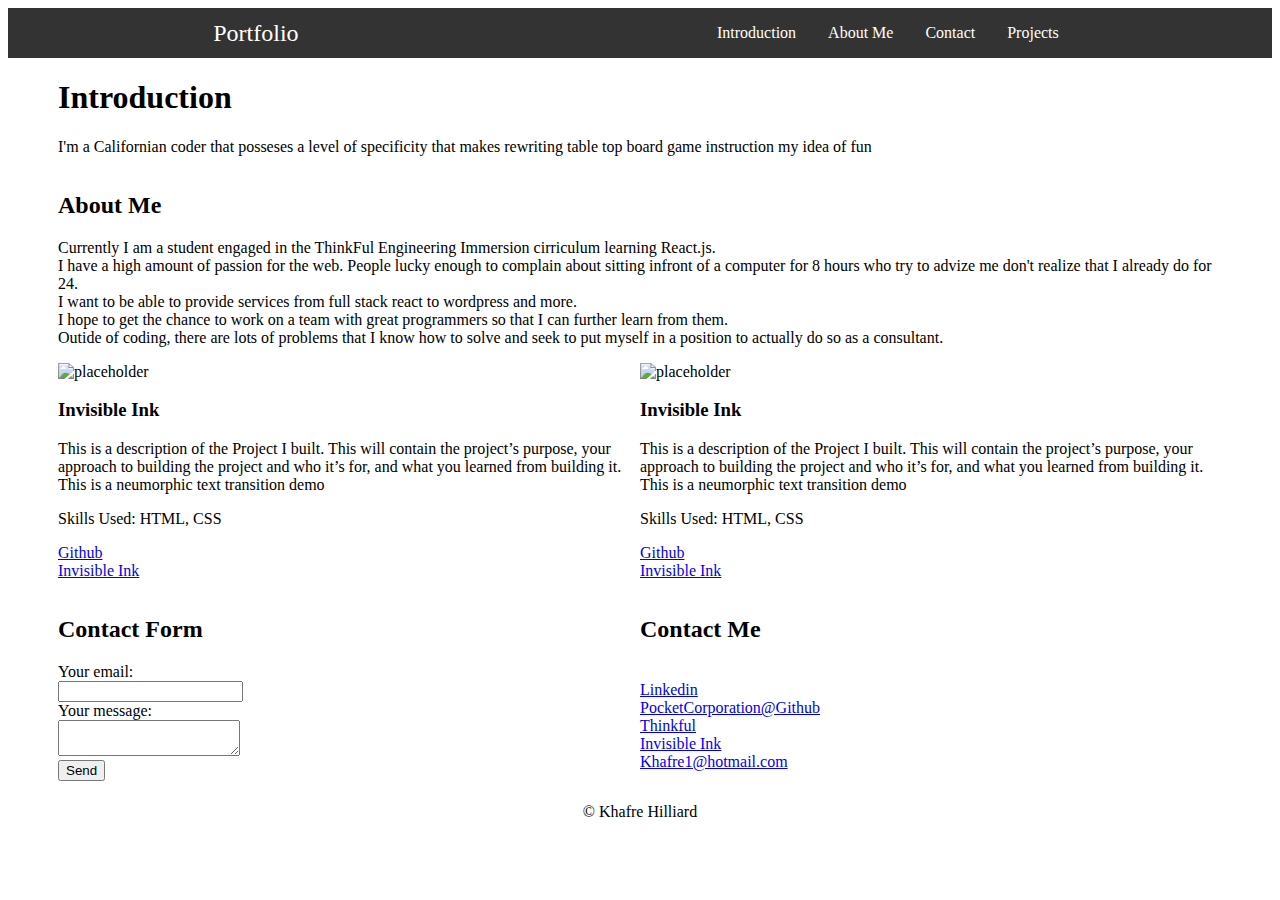
==== index.html @ f21a72e6 "Update index.html" ====
<!DOCTYPE html>
<html lang="en">
  <head>
    <meta charset="UTF-8" />
    <meta http-equiv="X-UA-Compatible" content="IE=edge" />
    <meta name="viewport" content="width=device-width, initial-scale=1.0" />
    <link rel="stylesheet" href="style.css">
    
    <title>Portfolio</title>
  </head>
  <body >
    <header>
      <nav class="navbar" >
        <div class="brand-title">Portfolio</div>
        <a href="#" class="toggle-button">
          <span class="bar"></span>
          <span class="bar"></span>
          <span class="bar"></span>
        </a>
        <div class="navbar-links">
          <ul >
            <li >
              <a href="#introduction">Introduction</a>
            </li>
            <li >
              <a  href="#about">About Me</a>
            </li>
            <li >
              <a href="#contact">Contact</a>
            </li>
            <li >
              <a href="#projects">Projects</a>
            </li>
          </ul>
        </div>
      </nav>
    </header>

    
    <main>
      <section class="group">
        <div class="item">
        <h1 id="#introduction">Introduction</h1>
        <p>
          I'm a Californian coder that posseses a level of specificity that makes rewriting table top board game instruction my idea of fun
        </p>
        </div>
      </section>
    
    <section class="group">
      <div class="item">
      <h2 id="#about">About Me</h2>
      <p>
        Currently I am a student engaged in the ThinkFul Engineering Immersion cirriculum learning React.js.<br>
        I have a high amount of passion for the web.
        People lucky enough to complain about sitting infront of a computer for 8 hours who try to advize me don't realize that I already do for 24.<br>
        I want to be able to provide services from full stack react to wordpress and more. <br>
        I hope to get the chance to work on a team with great programmers so that I can further learn from them.<br>
        Outide of coding, there are lots of problems that I know how to solve and seek to put myself in a position to actually do so as a consultant.
      </p>
      </div>
    </section>
    
    
    <section class="group">
      
      <article class="pro item" id="projects">
        <img src="placeholder.png" alt="placeholder">
        <h3>Invisible Ink</h3>
        <p>This is a description of the Project I built. This will contain the project’s purpose, your approach to building the project and who it’s for, and what you learned from building it.
          This is a neumorphic text transition demo</p>
          <p>Skills Used: HTML, CSS</p>
          <a href="https://github.com/PocketCorporation/InvisibleInk ">Github</a><br/>
          <a href="https://pocketcorporation.github.io/InvisibleInk/">Invisible Ink</a>
        </p>
     
      </article>

      <article class="pro item" >
        <img src="placeholder.png" alt="placeholder">
        <h3>Invisible Ink</h3>
        <p>This is a description of the Project I built. This will contain the project’s purpose, your approach to building the project and who it’s for, and what you learned from building it.
          This is a neumorphic text transition demo</p>
          <p>Skills Used: HTML, CSS</p>
          <a href="https://github.com/PocketCorporation/InvisibleInk ">Github</a><br/>
          <a href="https://pocketcorporation.github.io/InvisibleInk/">Invisible Ink</a>
        </p>
      
      </article>
    </section>
    
    <section id="contact" class="group">

      <div class="item">
        <h2 id="#contact">Contact Form</h2>
        <form action="https://formspree.io/f/xnqoedaq" method="POST">
          <label>
            Your email:
            <br>
            <input type="email" name="_replyto" />
          </label><br>
          <label>
            Your message:
            <br>
            <textarea name="message"></textarea>
          </label>
  
          <!-- your other form fields go here -->
          <br>
          <button type="submit">Send</button>
        </form>
      </div>

      <div class="item">
      <h2>Contact Me</h2>
      <p><br>
          <!-- the linkedin profile url is a www.link. I tried adding the 'https://' link before, or maybe this is the edit, but it didn't work at the time.-->
      <a href="https://linkedin.com/in/khafrehilliard" target = "_blank">Linkedin</a><br>
          <a href="https://github.com/PocketCorporation">PocketCorporation@Github</a><br>
          <a href="https://pocketcorporation.github.io/Thinkful/">Thinkful</a><br>
      <a href="https://pocketcorporation.github.io/InvisibleInk/">Invisible Ink</a><br>
          <a href="mailto:khafre1@hotmail.com">Khafre1@hotmail.com</a></p>
        </div>
      </section>
   
    </main>
    <!-- modify this form HTML and place wherever you want your form -->
    <footer>
      <p>© Khafre Hilliard</p>
    </footer>
  
    <script src="app.js"></script>
  </body>
</html>
---- style.css ----
.navbar{
    display: flex;
    justify-content: Space-around;
    align-items: center;
    background-color: #333;
    color: white;
    
}

.brand-title{
    font-size: 1.5rem;
    margin: .5rem;
}

.navbar-links ul {
    margin: 0;
    padding: 0;
    display: flex;
}

.navbar-links li {
    list-style: none;
}

.navbar-links li a {
    text-decoration: none;
    color: white;
    padding: 1rem;
    display: block;
}

.navbar-links li:hover {
    background-color: #555;
}

.toggle-button{
    position: absolute;
    top: .75rem;
    right: 1rem;
    display: none;
    flex-direction: column;
    justify-content: space-between;
    width: 30px;
    height: 21px;
}

.toggle-button .bar {
    height: 3px;
    width: 100%;
    background-color: white;
    border-radius: 10px;
}

@media (max-width: 600px) {
    .toggle-button {
        display: flex;
    }

    .navbar-links{
        display: none;
        width: 100%;
    }

    .navbar {
        flex-direction: column;
        align-items: flex-start;
    }

    .navbar-links ul {
        width: 100%;
        flex-direction: column;
    }

    .navbar-links li {
        text-align: center;
    }

    .navbar-links li a {
        padding: .5rem 1 rem
    }

    .navbar-links.active{
        display:flex;
    }
}

.group {
    display: flex;
    flex-direction: column;
    margin: auto;
    margin-left: 20px;
    margin-right: 20px;
}

.item{
    flex: 1;
    text-align: center;
}


@media (min-width: 600px) {
    

    .group {
        margin-left: 50px;
        margin-right: 50px;
        flex-direction: row;
       
    }

    .item{
        text-align: left;
    }
}

footer{
    text-align: center;
}

.group img{
    width: 80%;
    
}
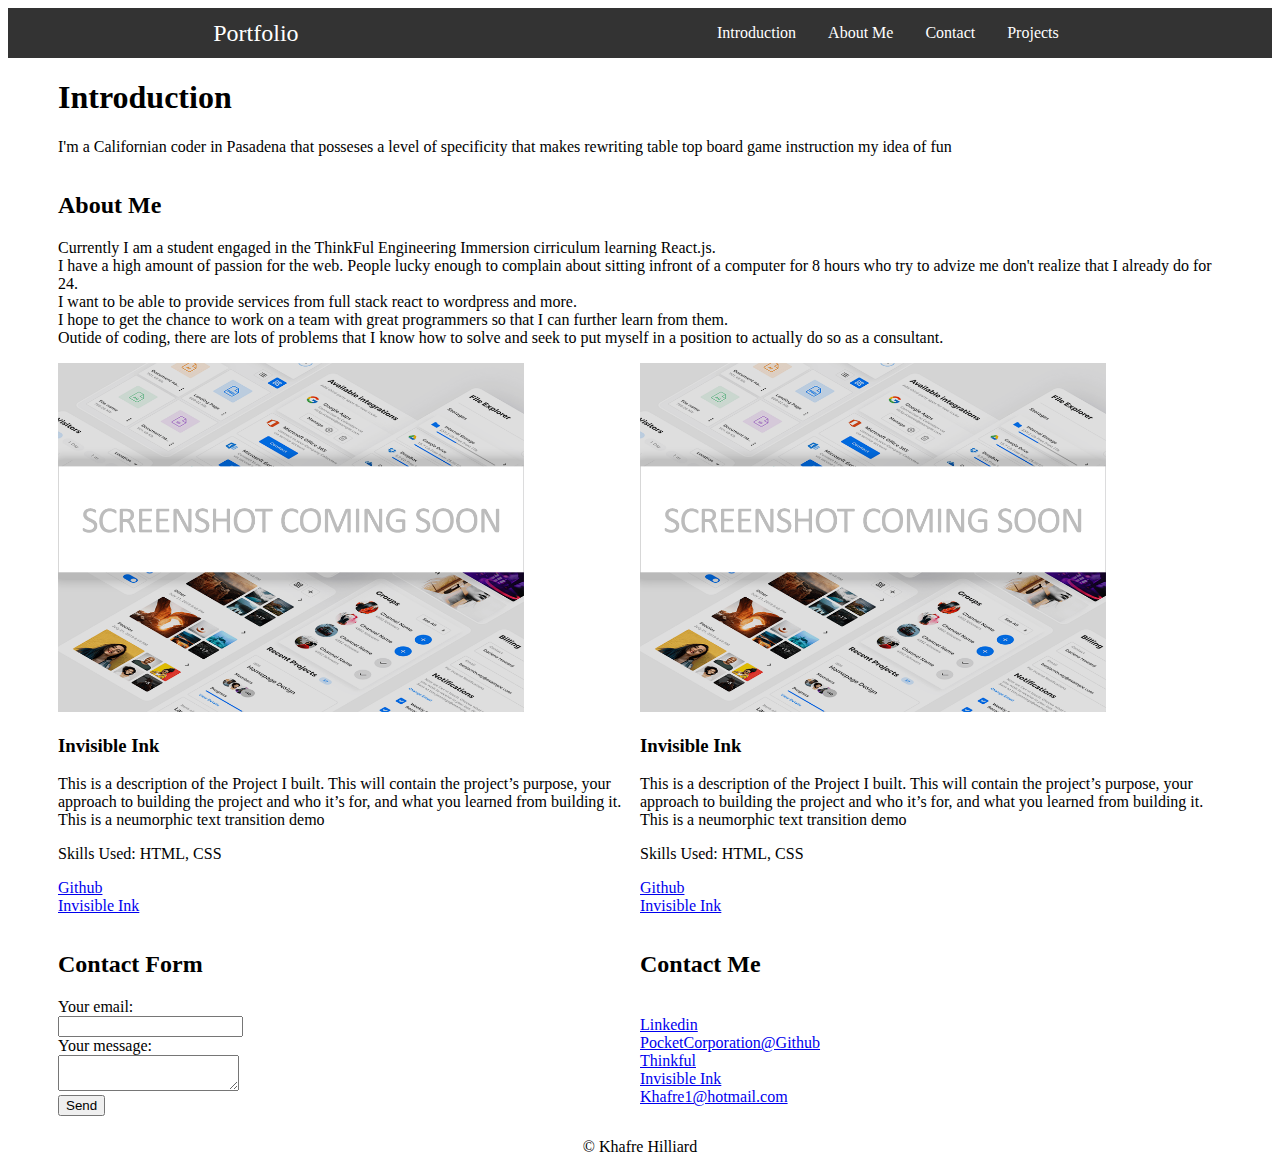
==== commit 58eb775d: "Update index.html" ====
--- a/index.html
+++ b/index.html
@@ -42,7 +42,7 @@
         <div class="item">
         <h1 id="#introduction">Introduction</h1>
         <p>
-          I'm a Californian coder that posseses a level of specificity that makes rewriting table top board game instruction my idea of fun
+          I'm a Californian coder in Pasadena that posseses a level of specificity that makes rewriting table top board game instruction my idea of fun
         </p>
         </div>
       </section>
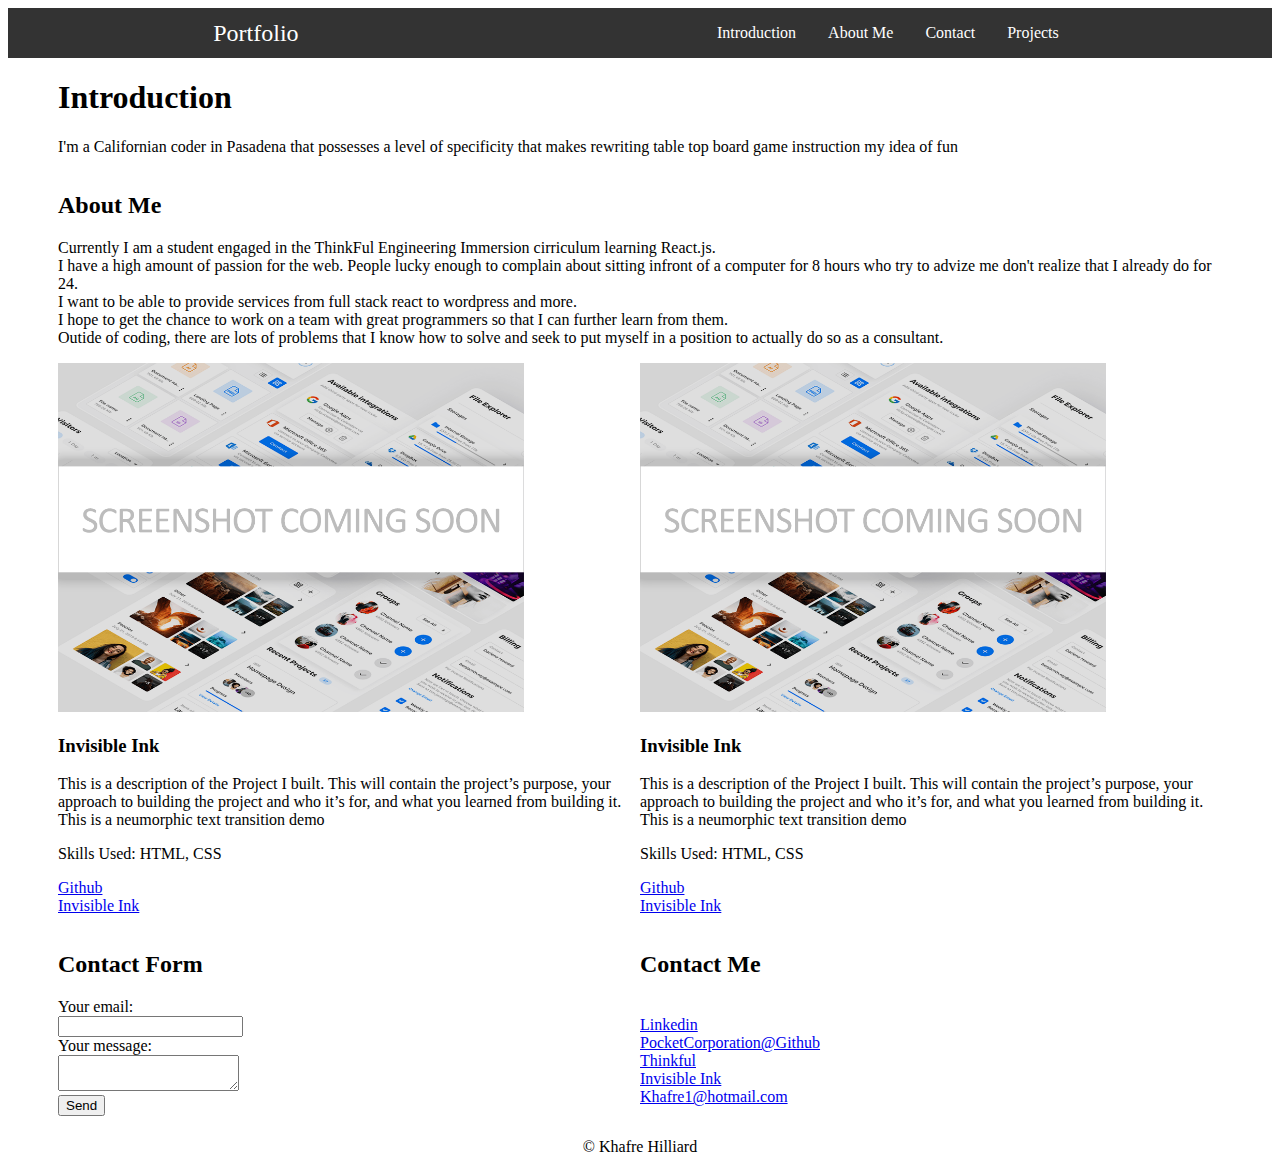
==== commit fe8abf1d: "Update index.html" ====
--- a/index.html
+++ b/index.html
@@ -42,7 +42,7 @@
         <div class="item">
         <h1 id="#introduction">Introduction</h1>
         <p>
-          I'm a Californian coder in Pasadena that posseses a level of specificity that makes rewriting table top board game instruction my idea of fun
+          I'm a Californian coder in Pasadena that possesses a level of specificity that makes rewriting table top board game instruction my idea of fun
         </p>
         </div>
       </section>
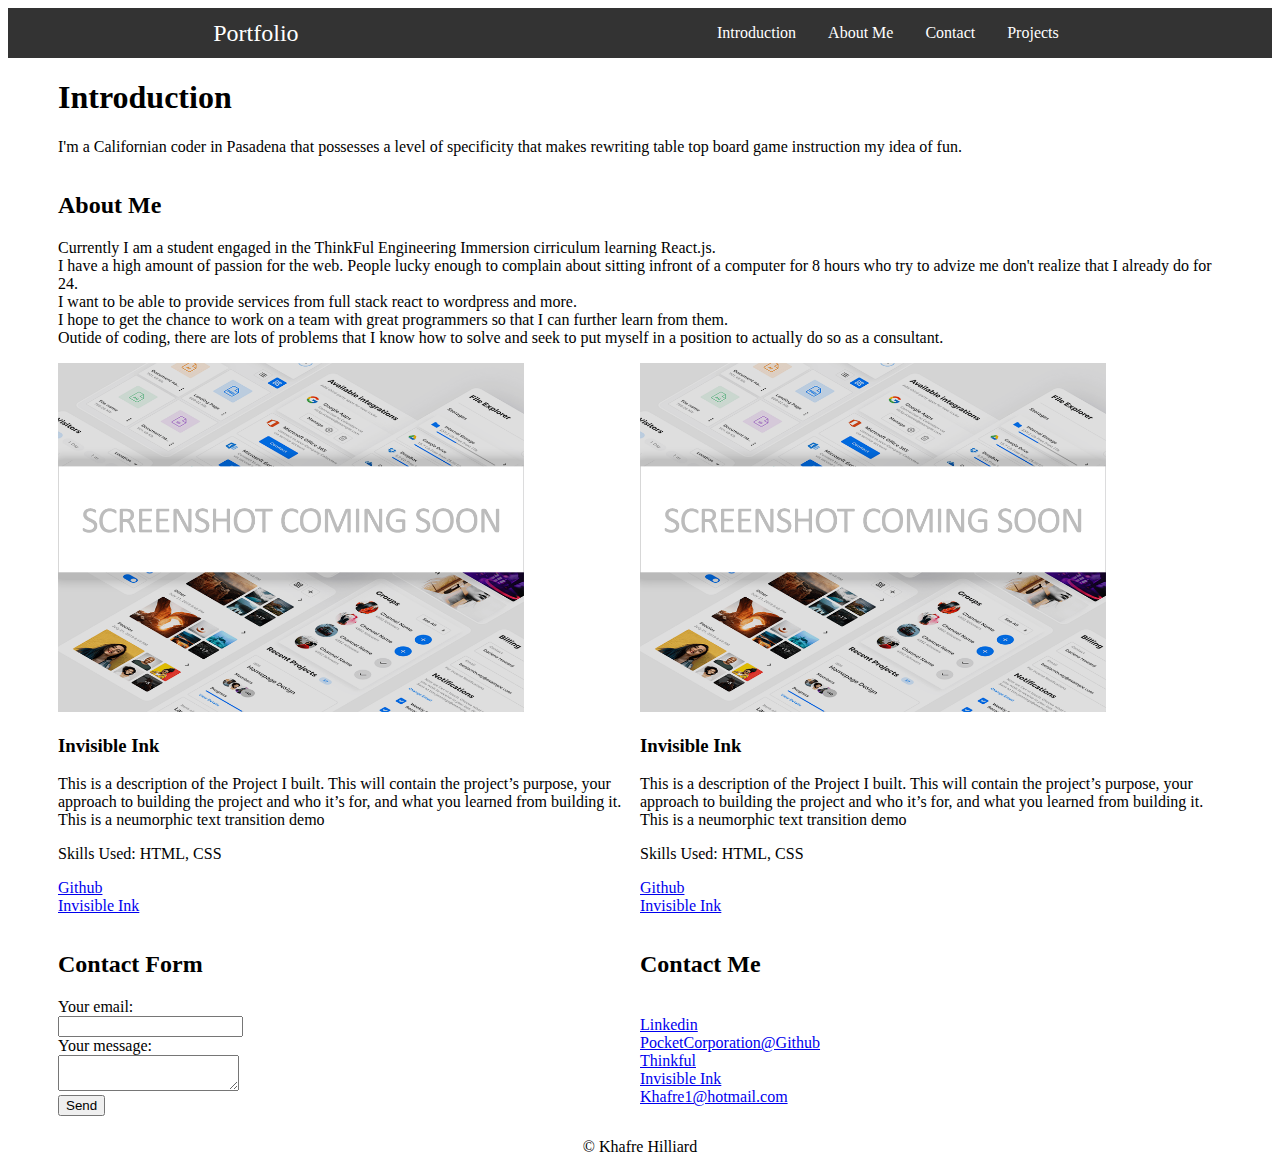
==== commit 71fff931: "Update index.html" ====
--- a/index.html
+++ b/index.html
@@ -42,7 +42,7 @@
         <div class="item">
         <h1 id="#introduction">Introduction</h1>
         <p>
-          I'm a Californian coder in Pasadena that possesses a level of specificity that makes rewriting table top board game instruction my idea of fun
+          I'm a Californian coder in Pasadena that possesses a level of specificity that makes rewriting table top board game instruction my idea of fun.
         </p>
         </div>
       </section>
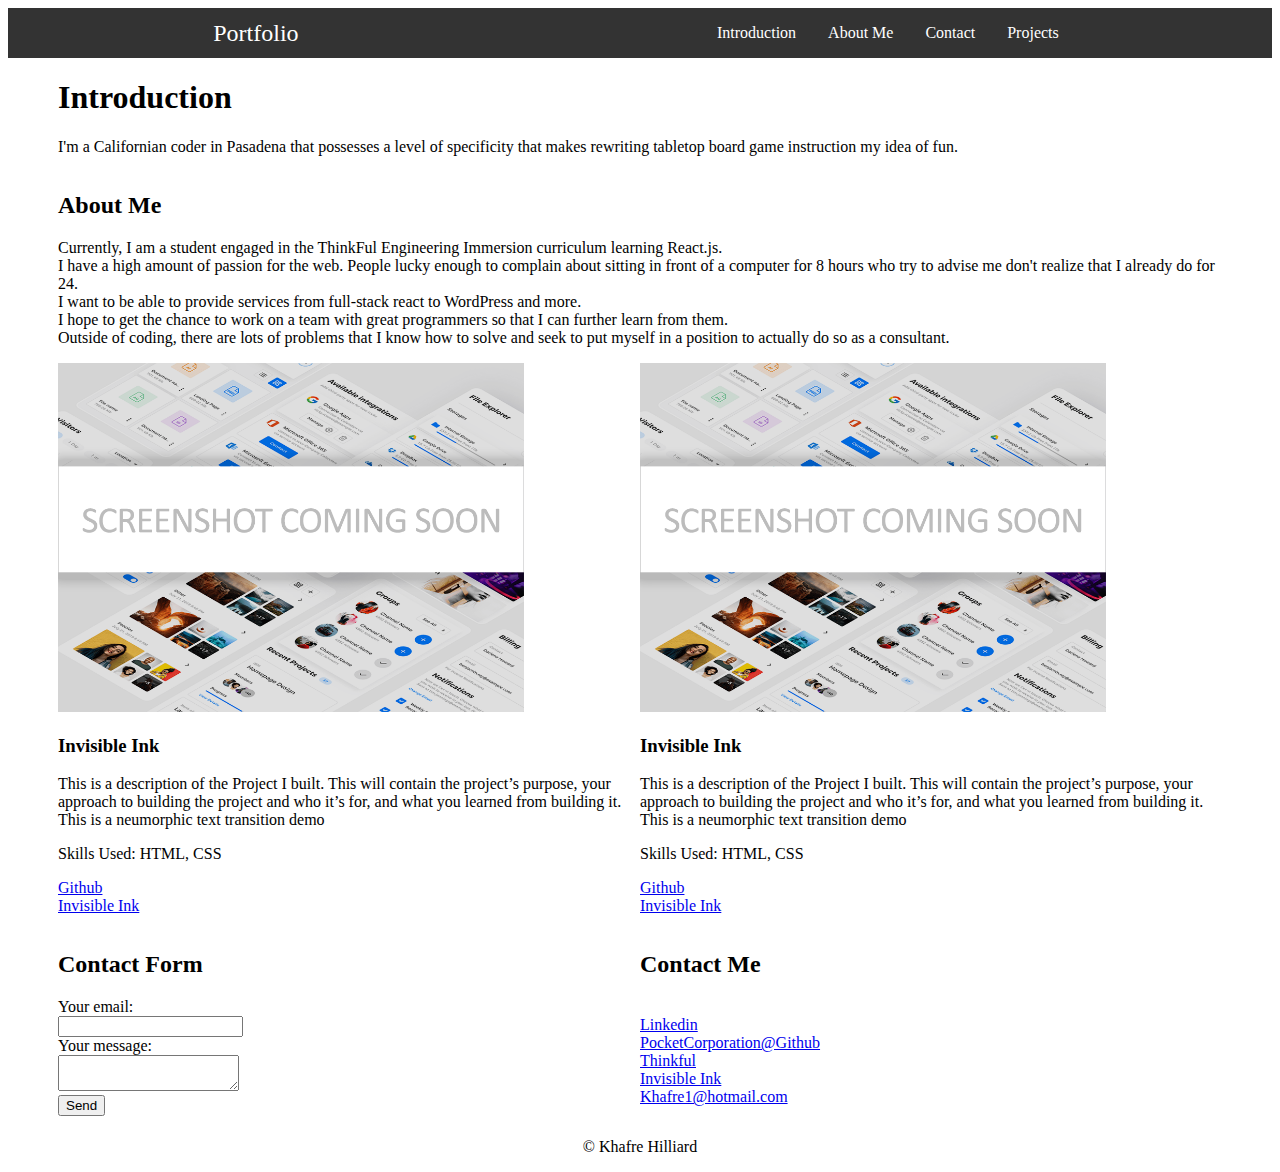
==== commit 5e233667: "Update index.html" ====
--- a/index.html
+++ b/index.html
@@ -42,7 +42,7 @@
         <div class="item">
         <h1 id="#introduction">Introduction</h1>
         <p>
-          I'm a Californian coder in Pasadena that possesses a level of specificity that makes rewriting table top board game instruction my idea of fun.
+          I'm a Californian coder in Pasadena that possesses a level of specificity that makes rewriting tabletop board game instruction my idea of fun.
         </p>
         </div>
       </section>
@@ -51,12 +51,12 @@
       <div class="item">
       <h2 id="#about">About Me</h2>
       <p>
-        Currently I am a student engaged in the ThinkFul Engineering Immersion cirriculum learning React.js.<br>
+        Currently, I am a student engaged in the ThinkFul Engineering Immersion curriculum learning React.js.<br>
         I have a high amount of passion for the web.
-        People lucky enough to complain about sitting infront of a computer for 8 hours who try to advize me don't realize that I already do for 24.<br>
-        I want to be able to provide services from full stack react to wordpress and more. <br>
+        People lucky enough to complain about sitting in front of a computer for 8 hours who try to advise me don't realize that I already do for 24.<br>
+        I want to be able to provide services from full-stack react to WordPress and more. <br>
         I hope to get the chance to work on a team with great programmers so that I can further learn from them.<br>
-        Outide of coding, there are lots of problems that I know how to solve and seek to put myself in a position to actually do so as a consultant.
+        Outside of coding, there are lots of problems that I know how to solve and seek to put myself in a position to actually do so as a consultant.
       </p>
       </div>
     </section>
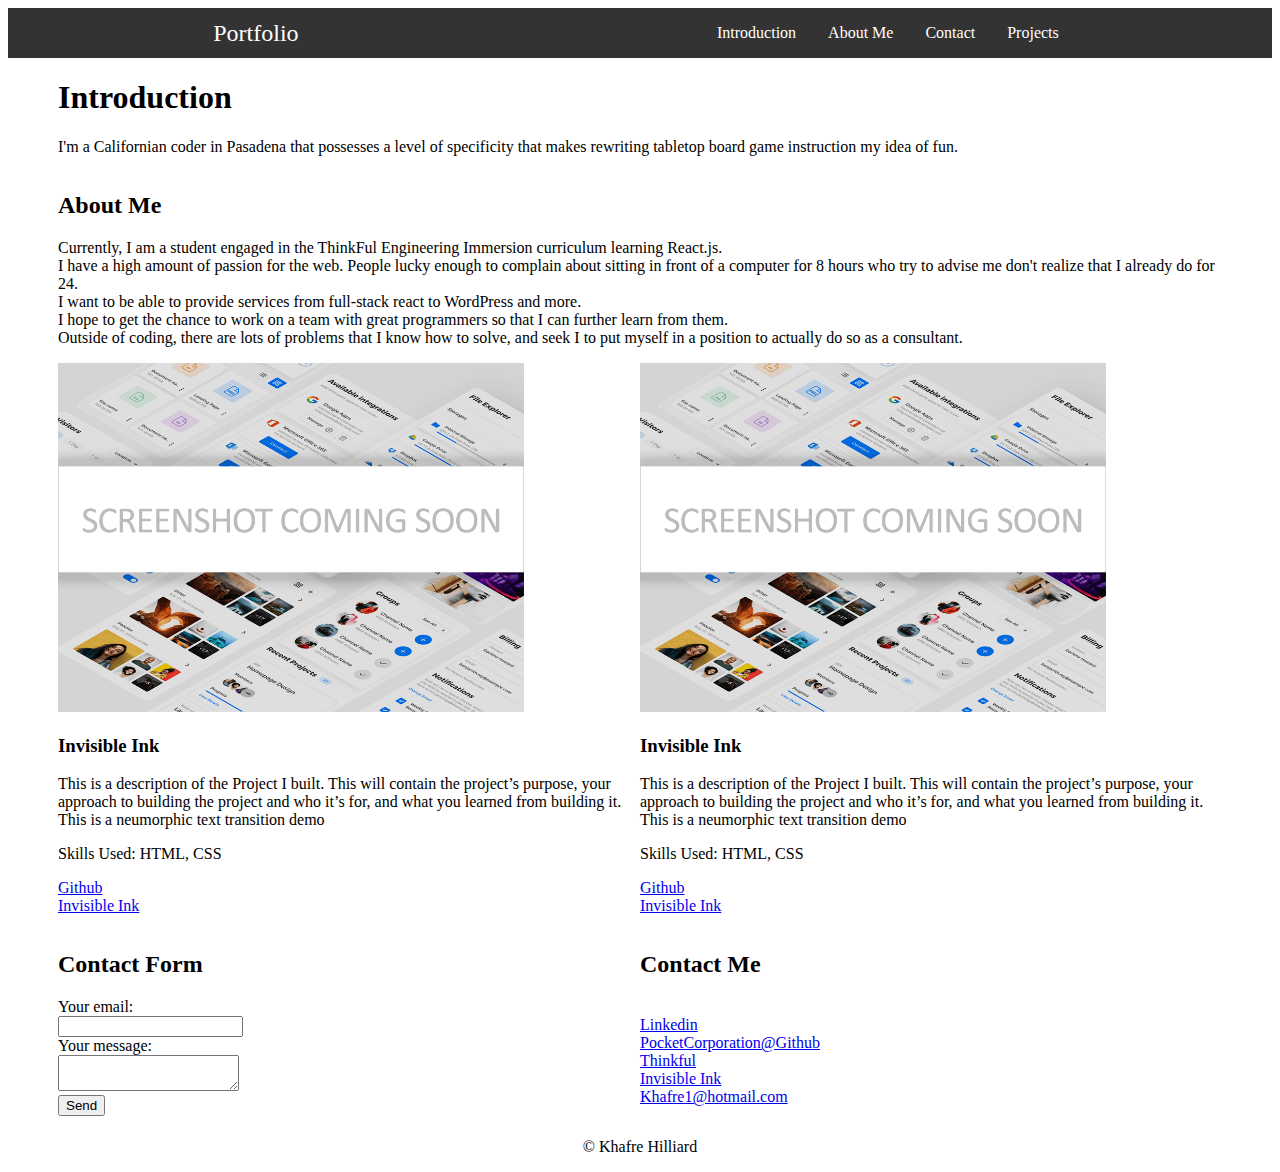
==== commit 34e4b577: "Update index.html" ====
--- a/index.html
+++ b/index.html
@@ -56,7 +56,7 @@
         People lucky enough to complain about sitting in front of a computer for 8 hours who try to advise me don't realize that I already do for 24.<br>
         I want to be able to provide services from full-stack react to WordPress and more. <br>
         I hope to get the chance to work on a team with great programmers so that I can further learn from them.<br>
-        Outside of coding, there are lots of problems that I know how to solve and seek to put myself in a position to actually do so as a consultant.
+        Outside of coding, there are lots of problems that I know how to solve, and seek I to put myself in a position to actually do so as a consultant.
       </p>
       </div>
     </section>
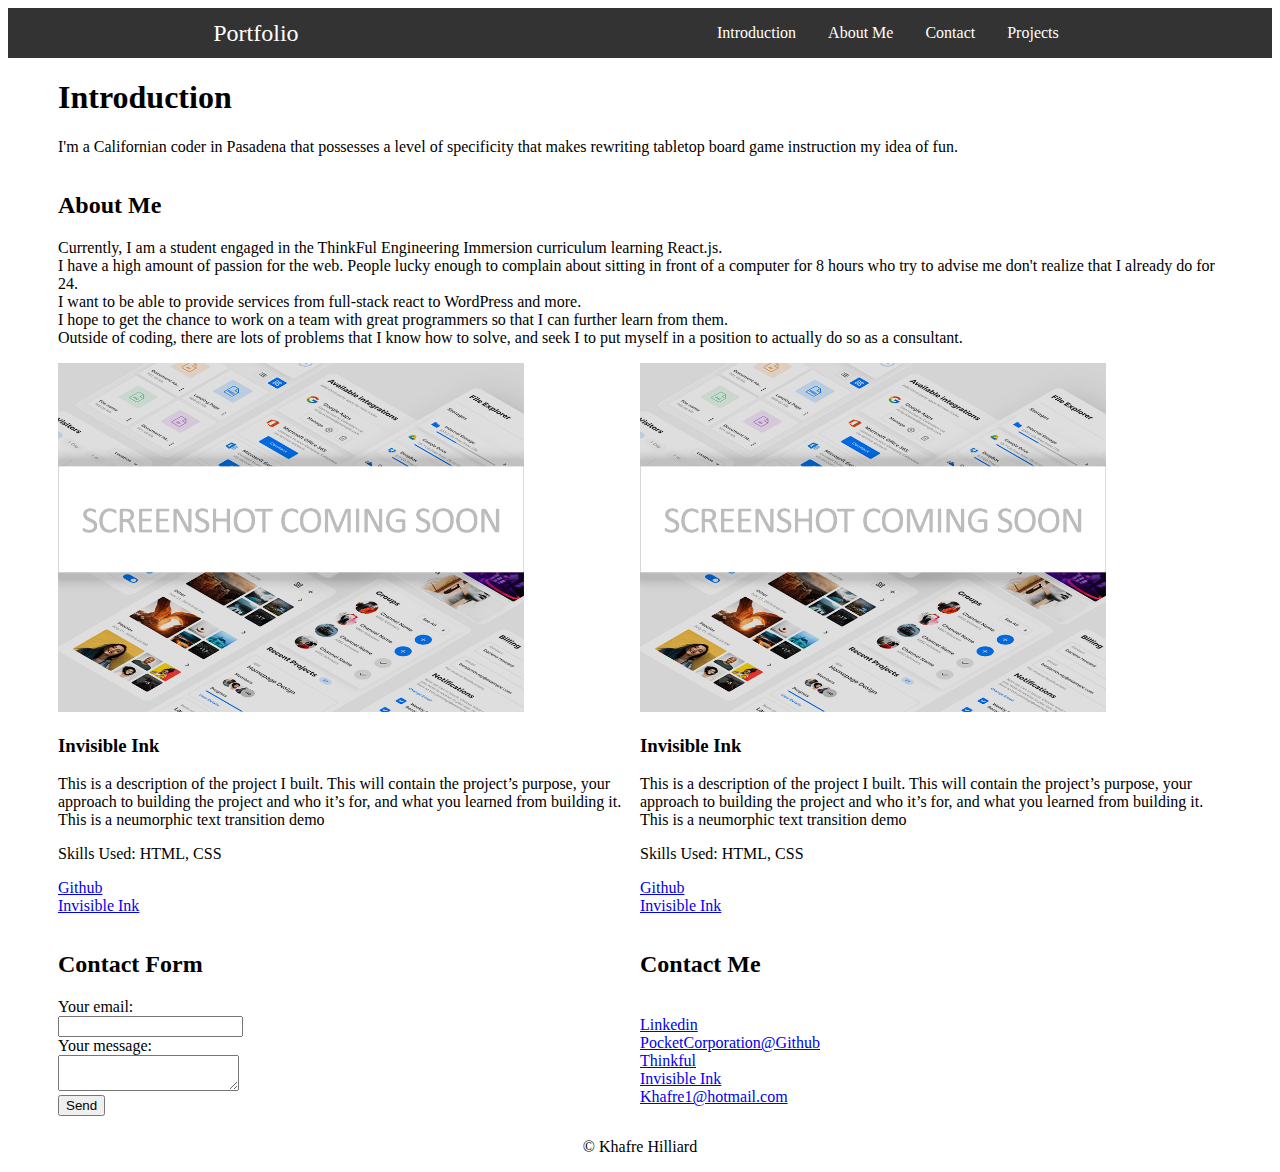
==== commit 012a40ba: "Update index.html" ====
--- a/index.html
+++ b/index.html
@@ -67,7 +67,7 @@
       <article class="pro item" id="projects">
         <img src="placeholder.png" alt="placeholder">
         <h3>Invisible Ink</h3>
-        <p>This is a description of the Project I built. This will contain the project’s purpose, your approach to building the project and who it’s for, and what you learned from building it.
+        <p>This is a description of the project I built. This will contain the project’s purpose, your approach to building the project and who it’s for, and what you learned from building it.
           This is a neumorphic text transition demo</p>
           <p>Skills Used: HTML, CSS</p>
           <a href="https://github.com/PocketCorporation/InvisibleInk ">Github</a><br/>
@@ -79,7 +79,7 @@
       <article class="pro item" >
         <img src="placeholder.png" alt="placeholder">
         <h3>Invisible Ink</h3>
-        <p>This is a description of the Project I built. This will contain the project’s purpose, your approach to building the project and who it’s for, and what you learned from building it.
+        <p>This is a description of the project I built. This will contain the project’s purpose, your approach to building the project and who it’s for, and what you learned from building it.
           This is a neumorphic text transition demo</p>
           <p>Skills Used: HTML, CSS</p>
           <a href="https://github.com/PocketCorporation/InvisibleInk ">Github</a><br/>
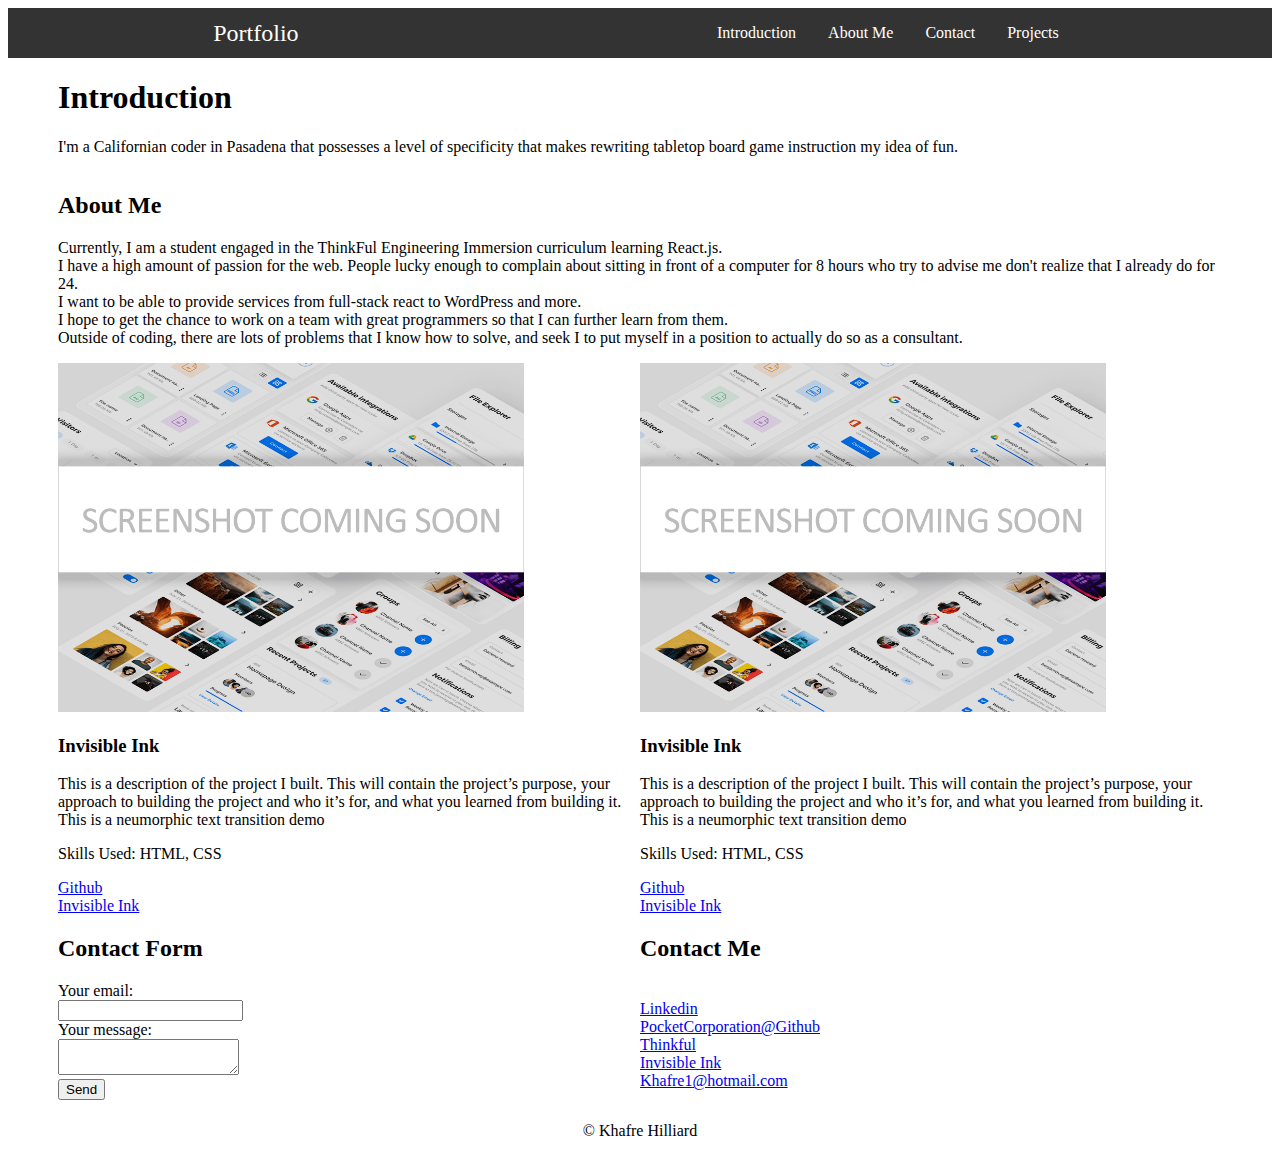
==== commit 3ff3c443: "Update index.html" ====
--- a/index.html
+++ b/index.html
@@ -72,7 +72,7 @@
           <p>Skills Used: HTML, CSS</p>
           <a href="https://github.com/PocketCorporation/InvisibleInk ">Github</a><br/>
           <a href="https://pocketcorporation.github.io/InvisibleInk/">Invisible Ink</a>
-        </p>
+        
      
       </article>
 
@@ -84,7 +84,7 @@
           <p>Skills Used: HTML, CSS</p>
           <a href="https://github.com/PocketCorporation/InvisibleInk ">Github</a><br/>
           <a href="https://pocketcorporation.github.io/InvisibleInk/">Invisible Ink</a>
-        </p>
+        
       
       </article>
     </section>
